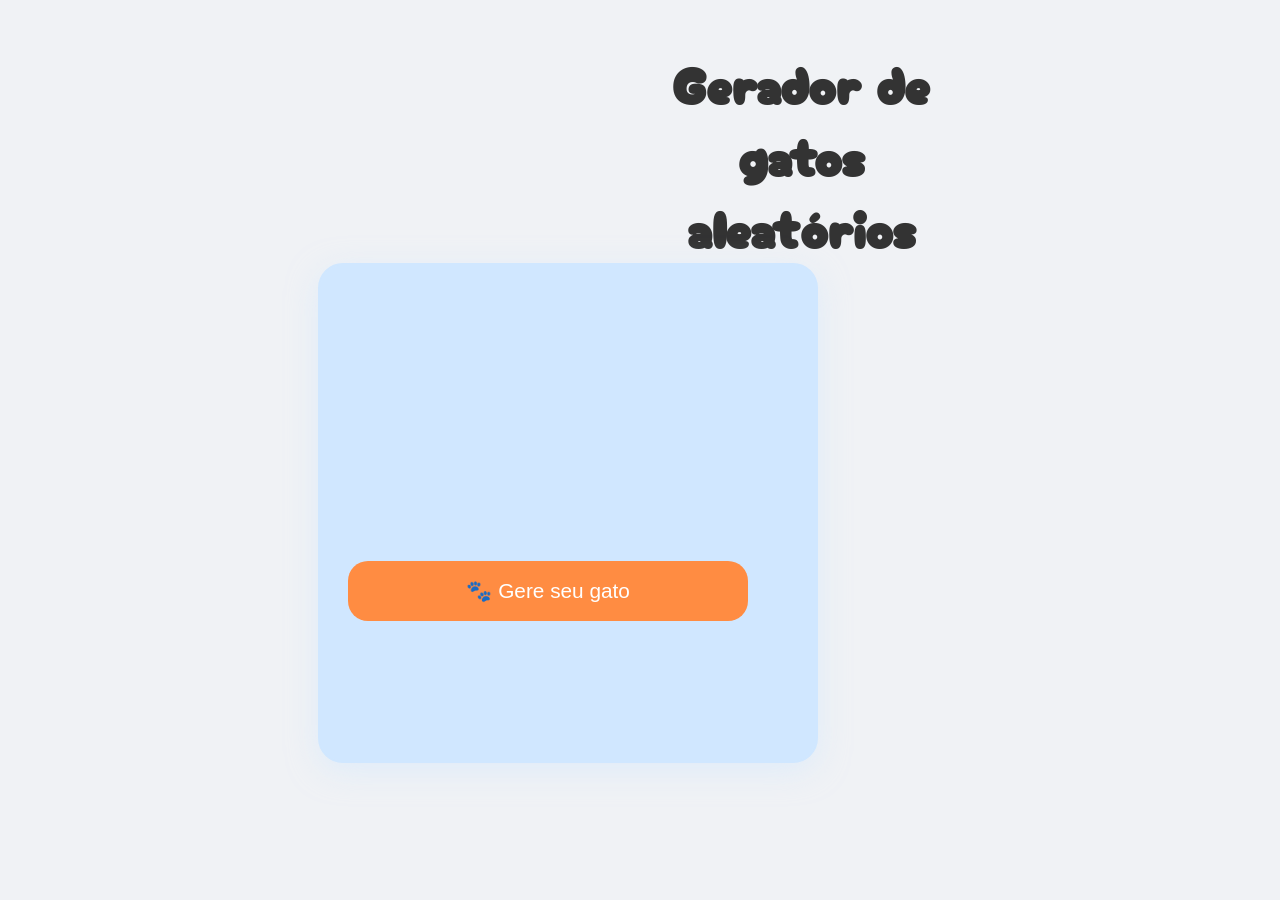
==== Gerador-aleatorio/index.html @ 7f2f9dc2 "atualizações readme" ====
<!DOCTYPE html>
<html lang="pt-BR"">
<head>
    <meta charset="UTF-8">
    <meta name="viewport" content="width=device-width, initial-scale=1.0">
    <link rel="stylesheet" href="style.css">
    <link rel="preconnect" href="https://fonts.googleapis.com">
    <link rel="preconnect" href="https://fonts.gstatic.com" crossorigin>
    <link href="https://fonts.googleapis.com/css2?family=Cherry+Bomb+One&display=swap" rel="stylesheet">
    <title>Gerador de gatos aleatório</title>
</head>
<body>
    <div class="container">
        <h1>Gerador de gatos aleatórios</h1>
        <div class="img-div">
        <img src="" alt="" class="container-img">
            <button id="button-cat">🐾 Gere seu gato</button>
        </div>
    </div>
</body>
</html>
---- Gerador-aleatorio/style.css ----
* {
    padding: 0;
    margin: 0;
    box-sizing: border-box; 
}

body {
    background-color: #F0F2F5;
    font-family: "Cherry Bomb One", Arial, Helvetica, sans-serif;
    color: #333333;
    display: flex;           
    flex-direction: column; 
    justify-content: center;
    align-items: center; 
    min-height: 90vh; 
    padding: 10px;
    text-align: center;  
    gap: 30px;
}
h1{
    font-size: 50px;
    margin-left: 50%;
    align-items: center; 
}
.img-div{  
    border: 2px solid #D0E7FF;
    box-shadow: 0 8px 30px rgba(208, 231, 255, 0.5);
    width: 500px;
    height: 500px;
    background-color: #D0E7FF;
    border-radius: 25px;
    position: relative;
}

button {
    position: absolute;
    bottom: 140px; 
    left: 46%;
    transform: translateX(-50%); 
    width: 400px;
    height: 60px;
    border-radius: 20px;
    cursor: pointer;
    background-color: #FF8C42;
    font-family: Arial, Helvetica, sans-serif;
    font-size: 130%;
    color: white;
    border: none;

}
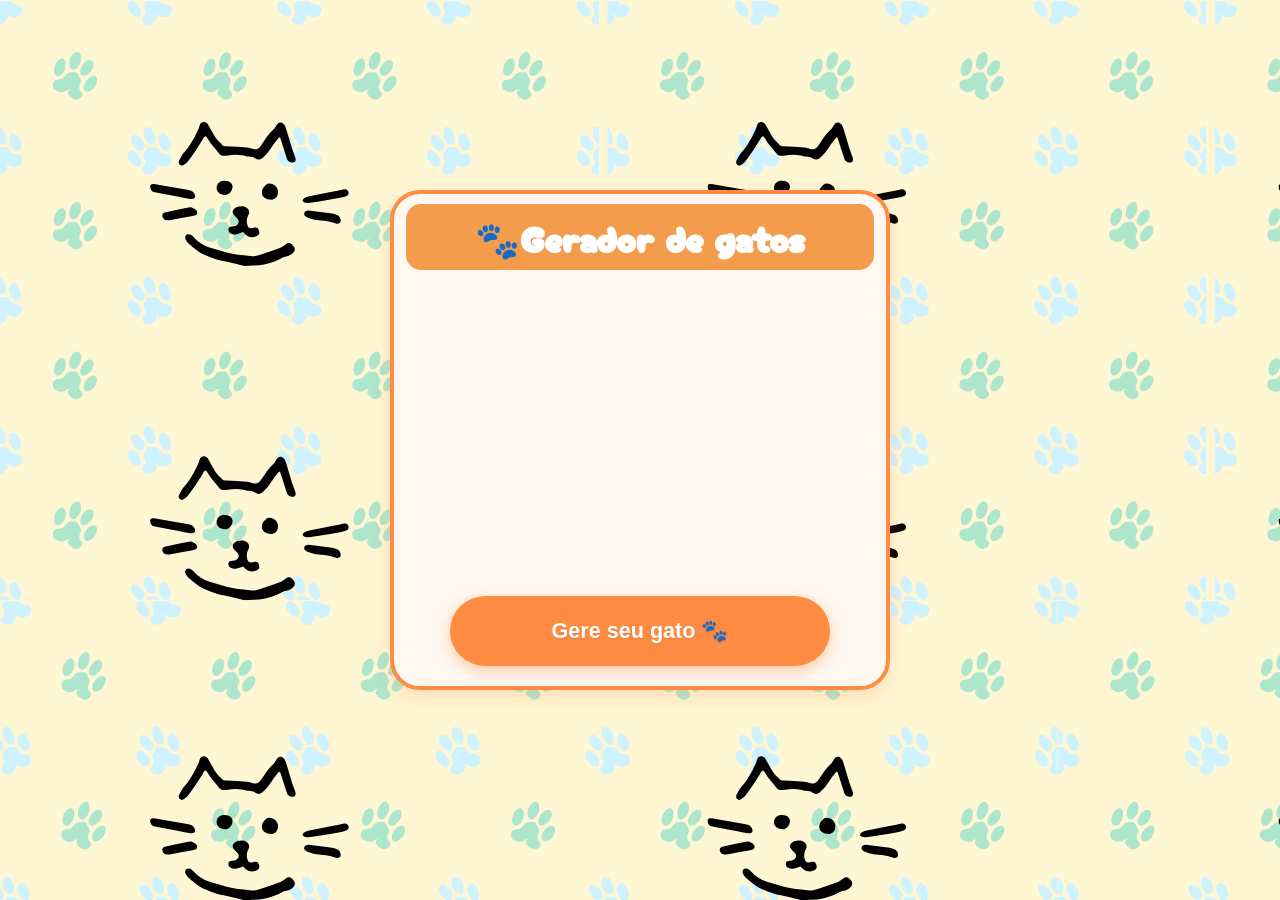
==== commit e8703100: "atualizações com api funcionando" ====
--- a/Gerador-aleatorio/index.html
+++ b/Gerador-aleatorio/index.html
@@ -1,5 +1,5 @@
 <!DOCTYPE html>
-<html lang="pt-BR"">
+<html lang="pt-BR">
 <head>
     <meta charset="UTF-8">
     <meta name="viewport" content="width=device-width, initial-scale=1.0">
@@ -10,12 +10,11 @@
     <title>Gerador de gatos aleatório</title>
 </head>
 <body>
-    <div class="container">
-        <h1>Gerador de gatos aleatórios</h1>
-        <div class="img-div">
-        <img src="" alt="" class="container-img">
-            <button id="button-cat">🐾 Gere seu gato</button>
-        </div>
-    </div>
+<div class="container">
+    <h1 class="titulo">🐾Gerador de gatos</h1>
+    <img src="" alt="Gatinho aleatório" class="container-img" style="display: none;">
+    <button id="button-cat">Gere seu gato 🐾</button>
+</div>
 </body>
+<script src="script.js" defer></script>
 </html>
--- a/Gerador-aleatorio/style.css
+++ b/Gerador-aleatorio/style.css
@@ -8,43 +8,96 @@
     background-color: #F0F2F5;
     font-family: "Cherry Bomb One", Arial, Helvetica, sans-serif;
     color: #333333;
-    display: flex;           
-    flex-direction: column; 
-    justify-content: center;
-    align-items: center; 
-    min-height: 90vh; 
+    display: flex;
+    flex-direction: column;
+    align-items: center;
     padding: 10px;
-    text-align: center;  
-    gap: 30px;
+    background-image: url('/Gerador-aleatorio/background.png');
 }
-h1{
+
+h1 {
     font-size: 50px;
-    margin-left: 50%;
-    align-items: center; 
+    text-align: center;
 }
-.img-div{  
-    border: 2px solid #D0E7FF;
-    box-shadow: 0 8px 30px rgba(208, 231, 255, 0.5);
+
+.container {  
+    border: 4px solid #FF8C42;
     width: 500px;
     height: 500px;
-    background-color: #D0E7FF;
-    border-radius: 25px;
+    background-color: #FFF8F0;
+    border-radius: 30px;
     position: relative;
+    margin-top: 180px;
+    padding: 10px;
+    box-shadow: 0 8px 20px rgba(255, 140, 66, 0.2);
+    display: flex;
+    flex-direction: column;
+    align-items: center;
+    justify-content: flex-end;
+    padding-bottom: 20px;
+}
+.titulo {
+    background-color: #F39C4B;
+    text-align: center;
+    font-size: 36px;  
+    padding: 7px 0;
+    border-radius: 15px; 
+    width: 95%;
+    position: absolute;
+    top: 10px;
+    color: white;
+    font-weight: bold;
+}
+#button-cat {
+    width: 380px;
+    height: 70px;
+    border-radius: 40px;
+    cursor: pointer;
+    background-color: #FF8C42;
+    font-family: 'Comic Neue', 'Comic Sans MS', 'Arial', sans-serif;
+    font-size: 135%;
+    font-weight: bold;
+    color: white;
+    border: none;
+    transition: all 0.3s ease;
+    box-shadow: 0 5px 15px rgba(255, 140, 66, 0.4);
+    text-shadow: 0 1px 2px rgba(0,0,0,0.1);
 }
 
-button {
-    position: absolute;
-    bottom: 140px; 
-    left: 46%;
-    transform: translateX(-50%); 
-    width: 400px;
-    height: 60px;
-    border-radius: 20px;
-    cursor: pointer;
-    background-color: #FF8C42;
-    font-family: Arial, Helvetica, sans-serif;
-    font-size: 130%;
-    color: white;
-    border: none;
+#button-cat:hover {
+    transform: scale(1.03);
+    background-color: #FF9A55;
+    box-shadow: 0 10px 25px rgba(255, 140, 66, 0.6);
+}
 
+#button-cat:active {
+    transform: scale(0.96);
+}
+
+#button-cat::before {
+    content: "";
+    margin-right: 12px;
+    display: inline-block;
+    transition: all 0.2s;
+}
+
+#button-cat::after {
+    content: "";
+    margin-left: 12px;
+    display: inline-block;
+    transition: all 0.2s;
+}
+
+#button-cat:hover::before {
+    transform: scale(1.2);
+}
+
+#button-cat:hover::after {
+    transform: scale(1.2);
+}
+.container-img{
+    width: 300px;
+    height: 310px;
+    padding: 20px;
+    border-radius: 30px;
 }
